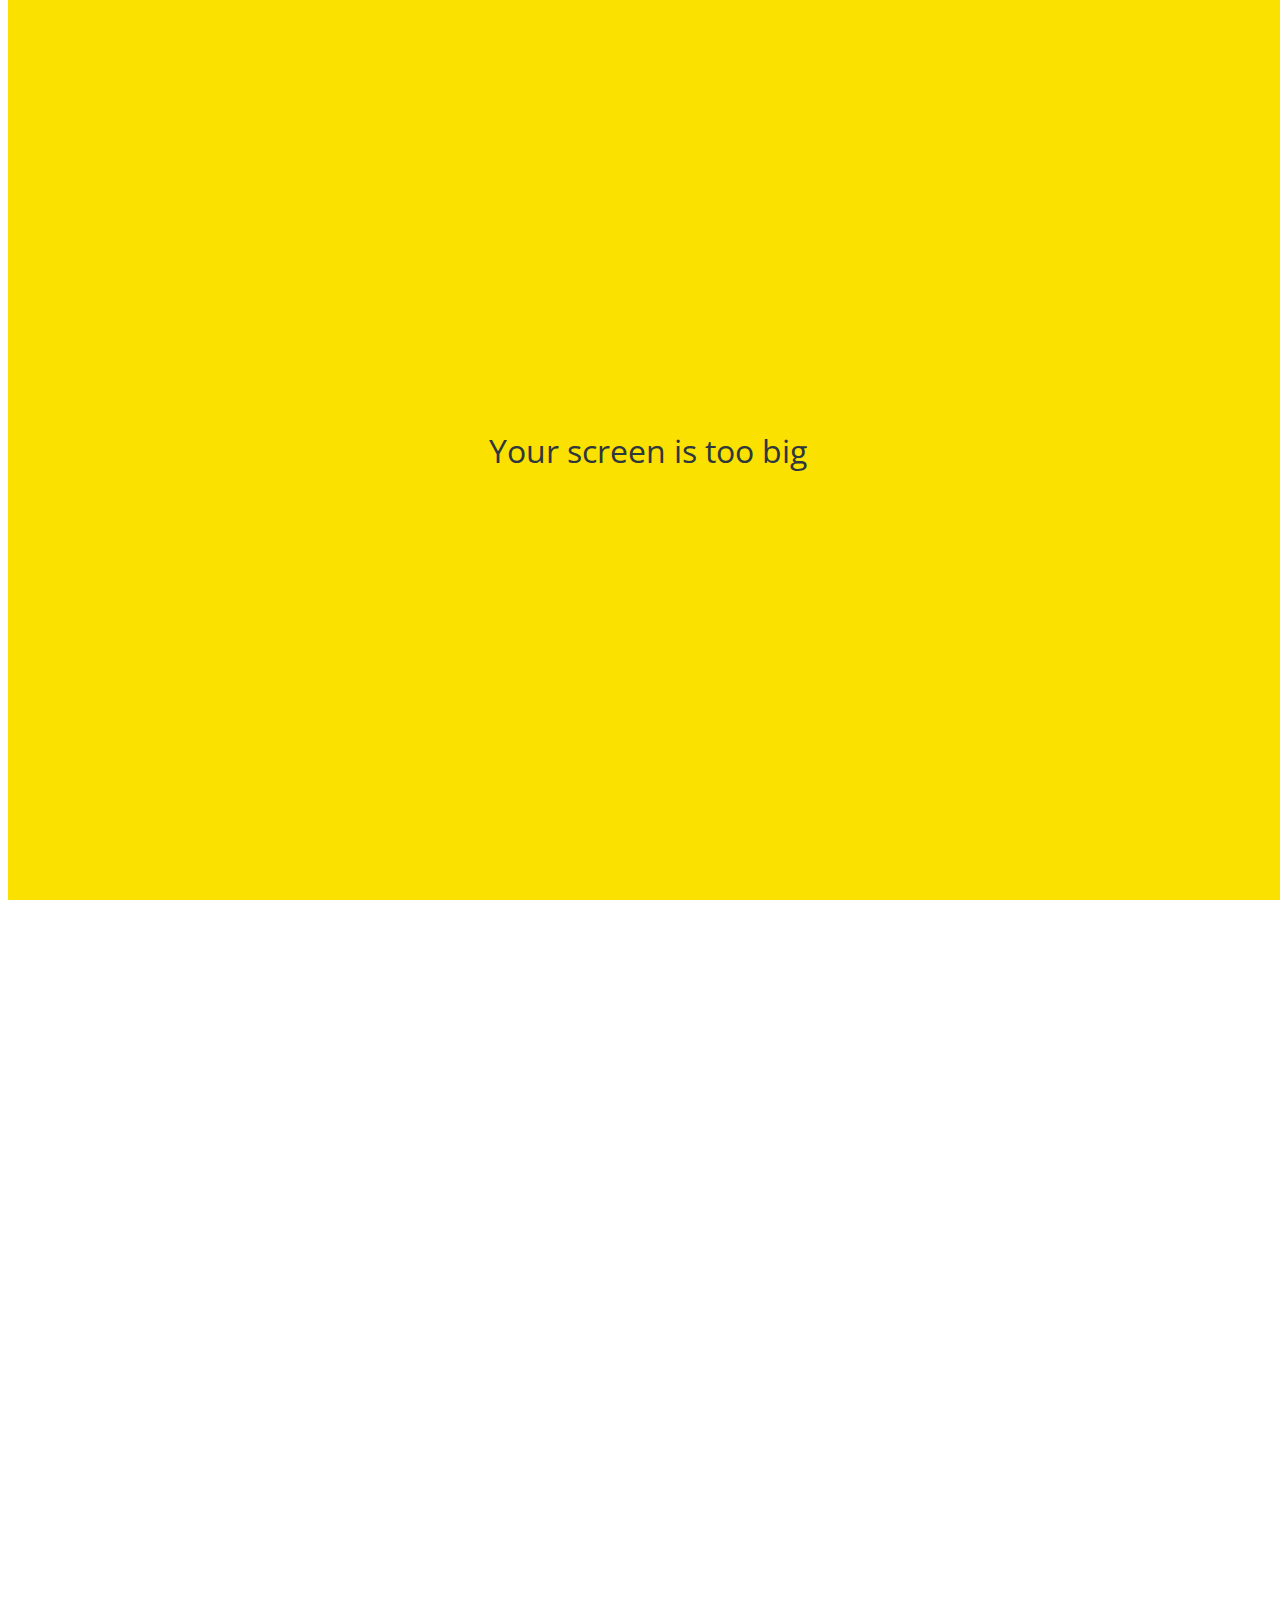
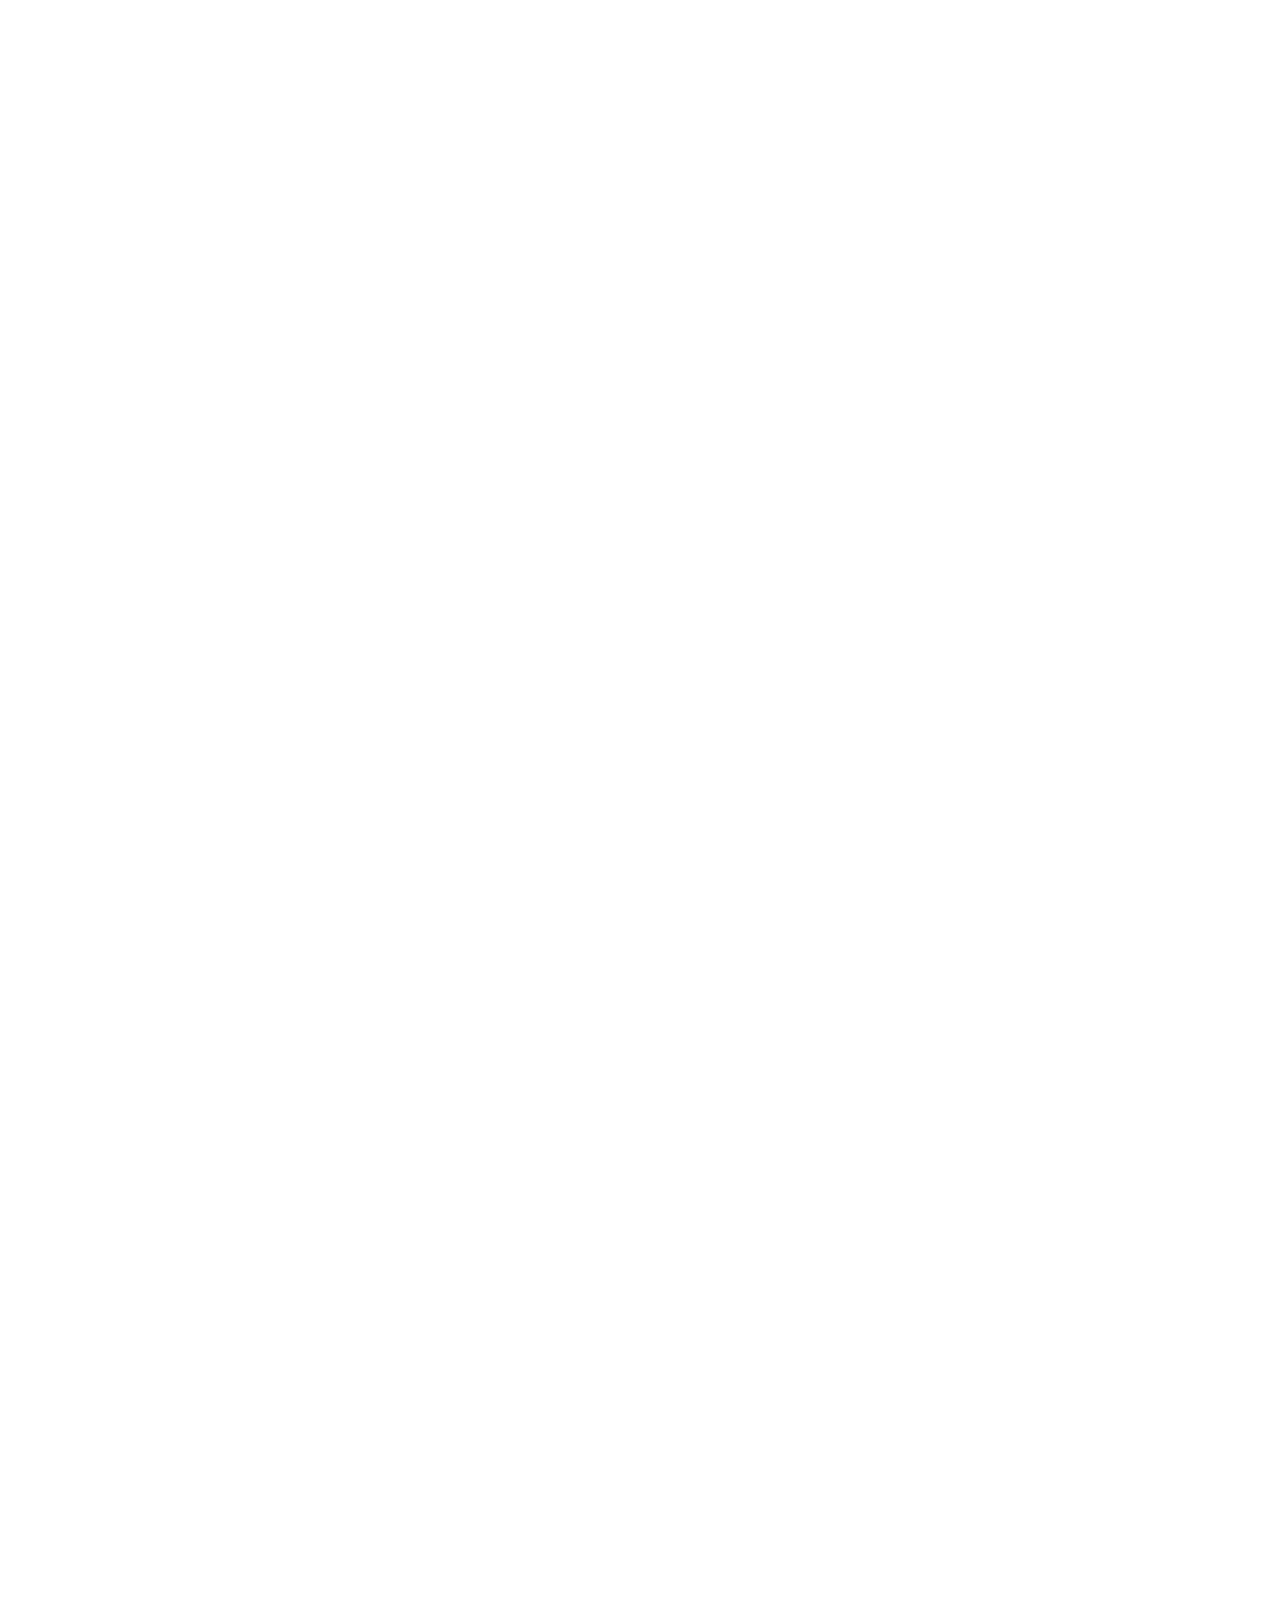
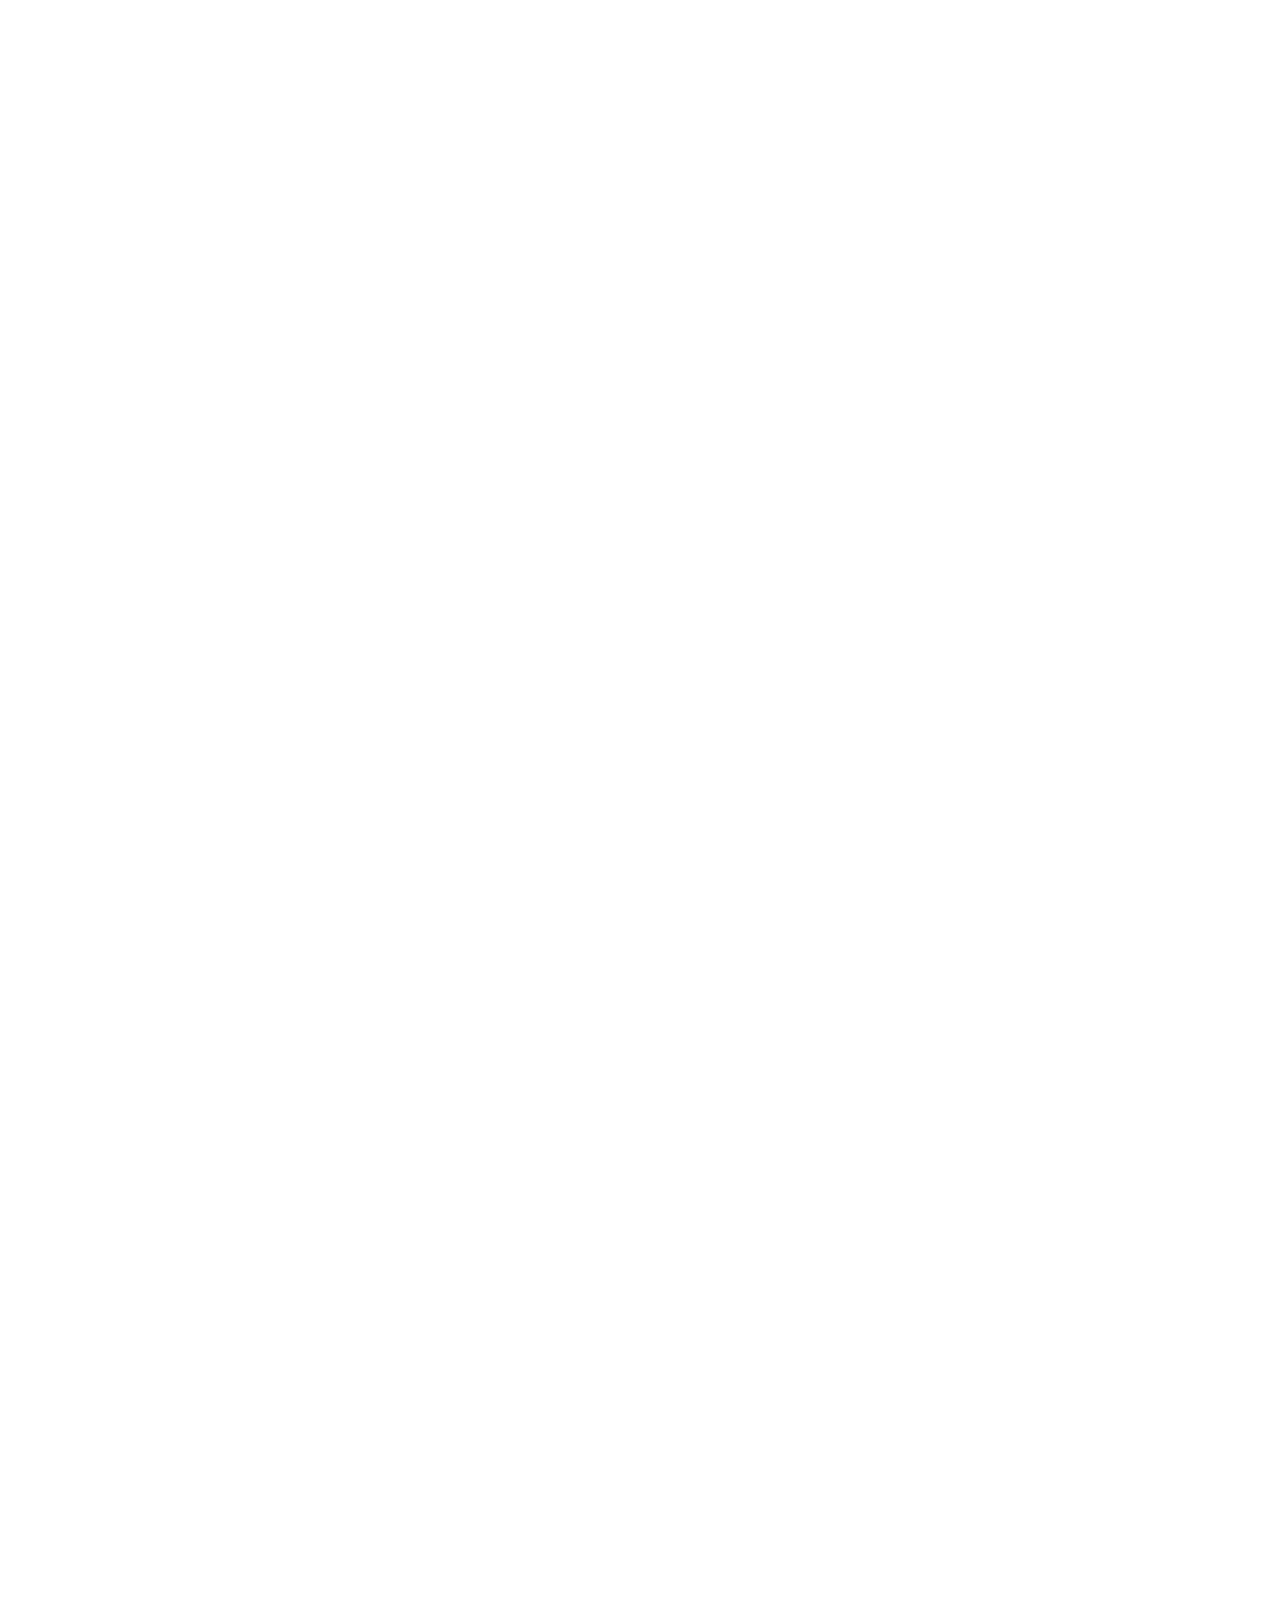
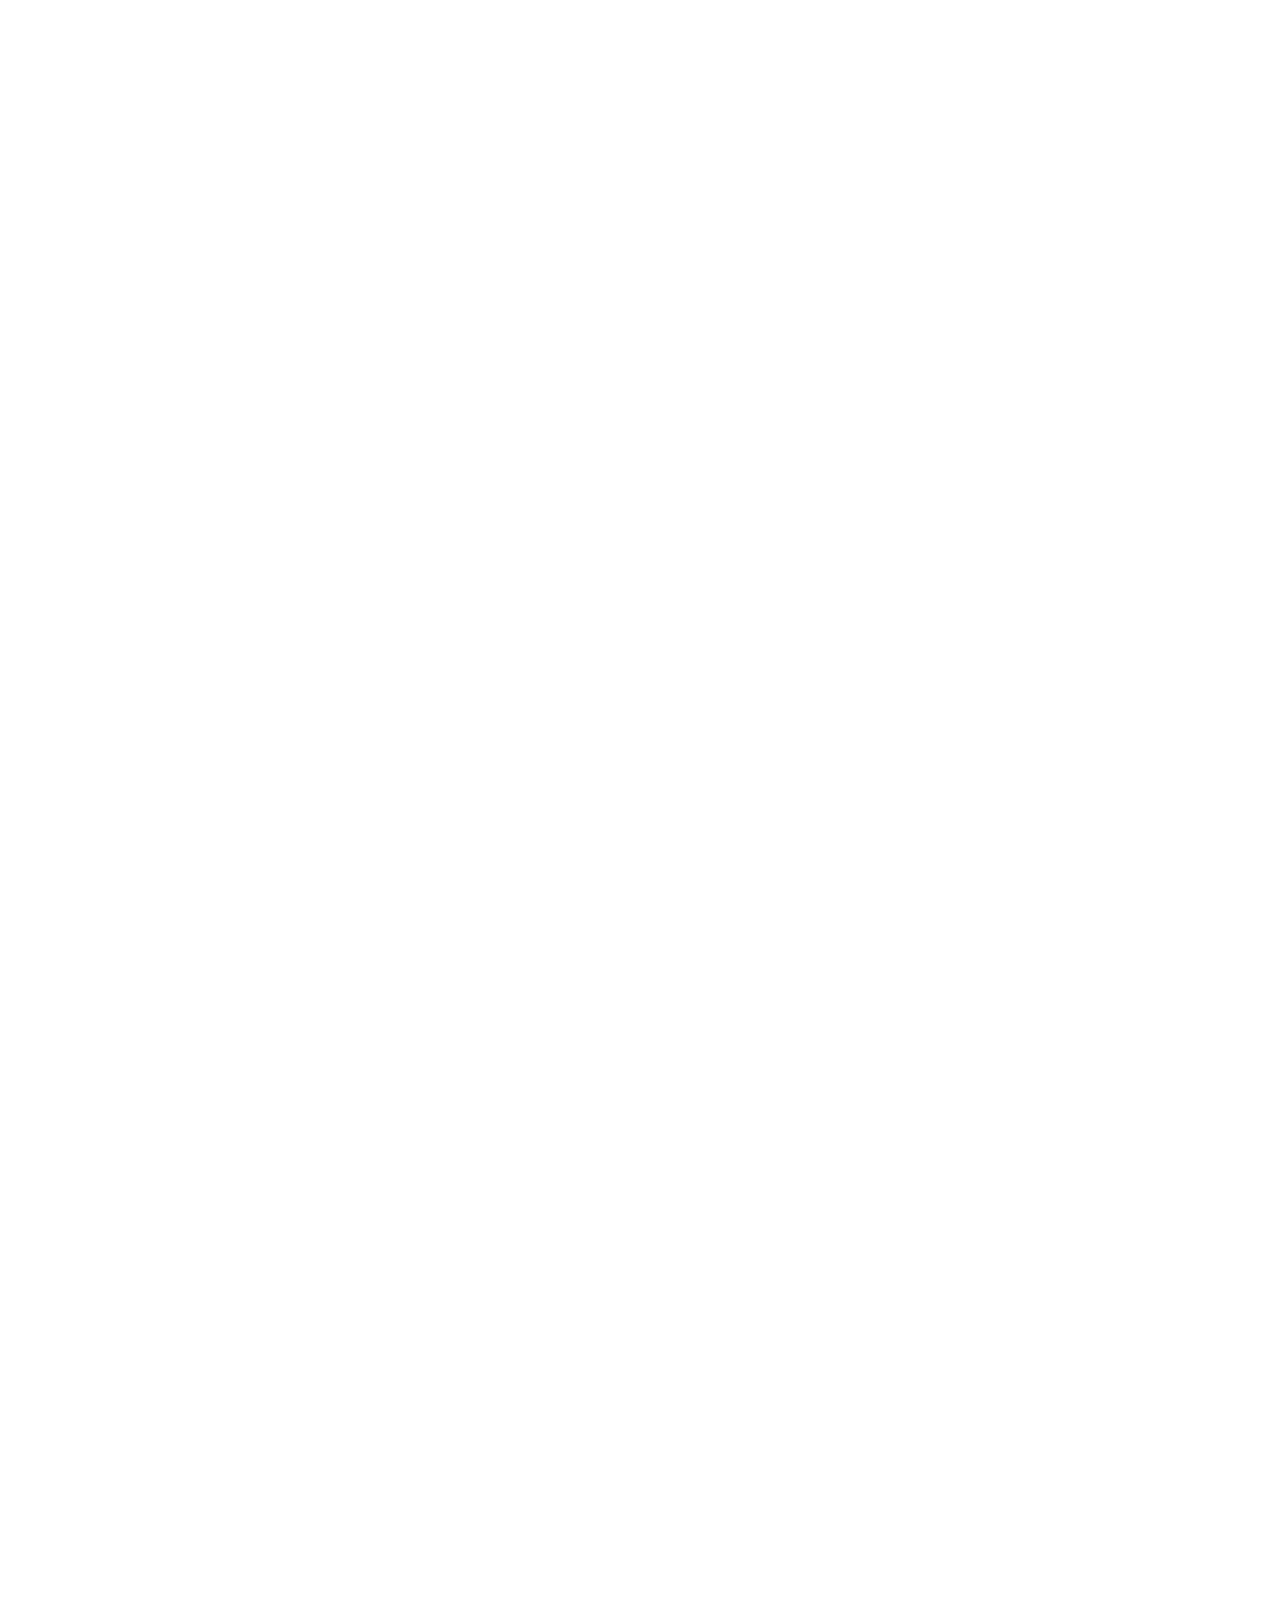
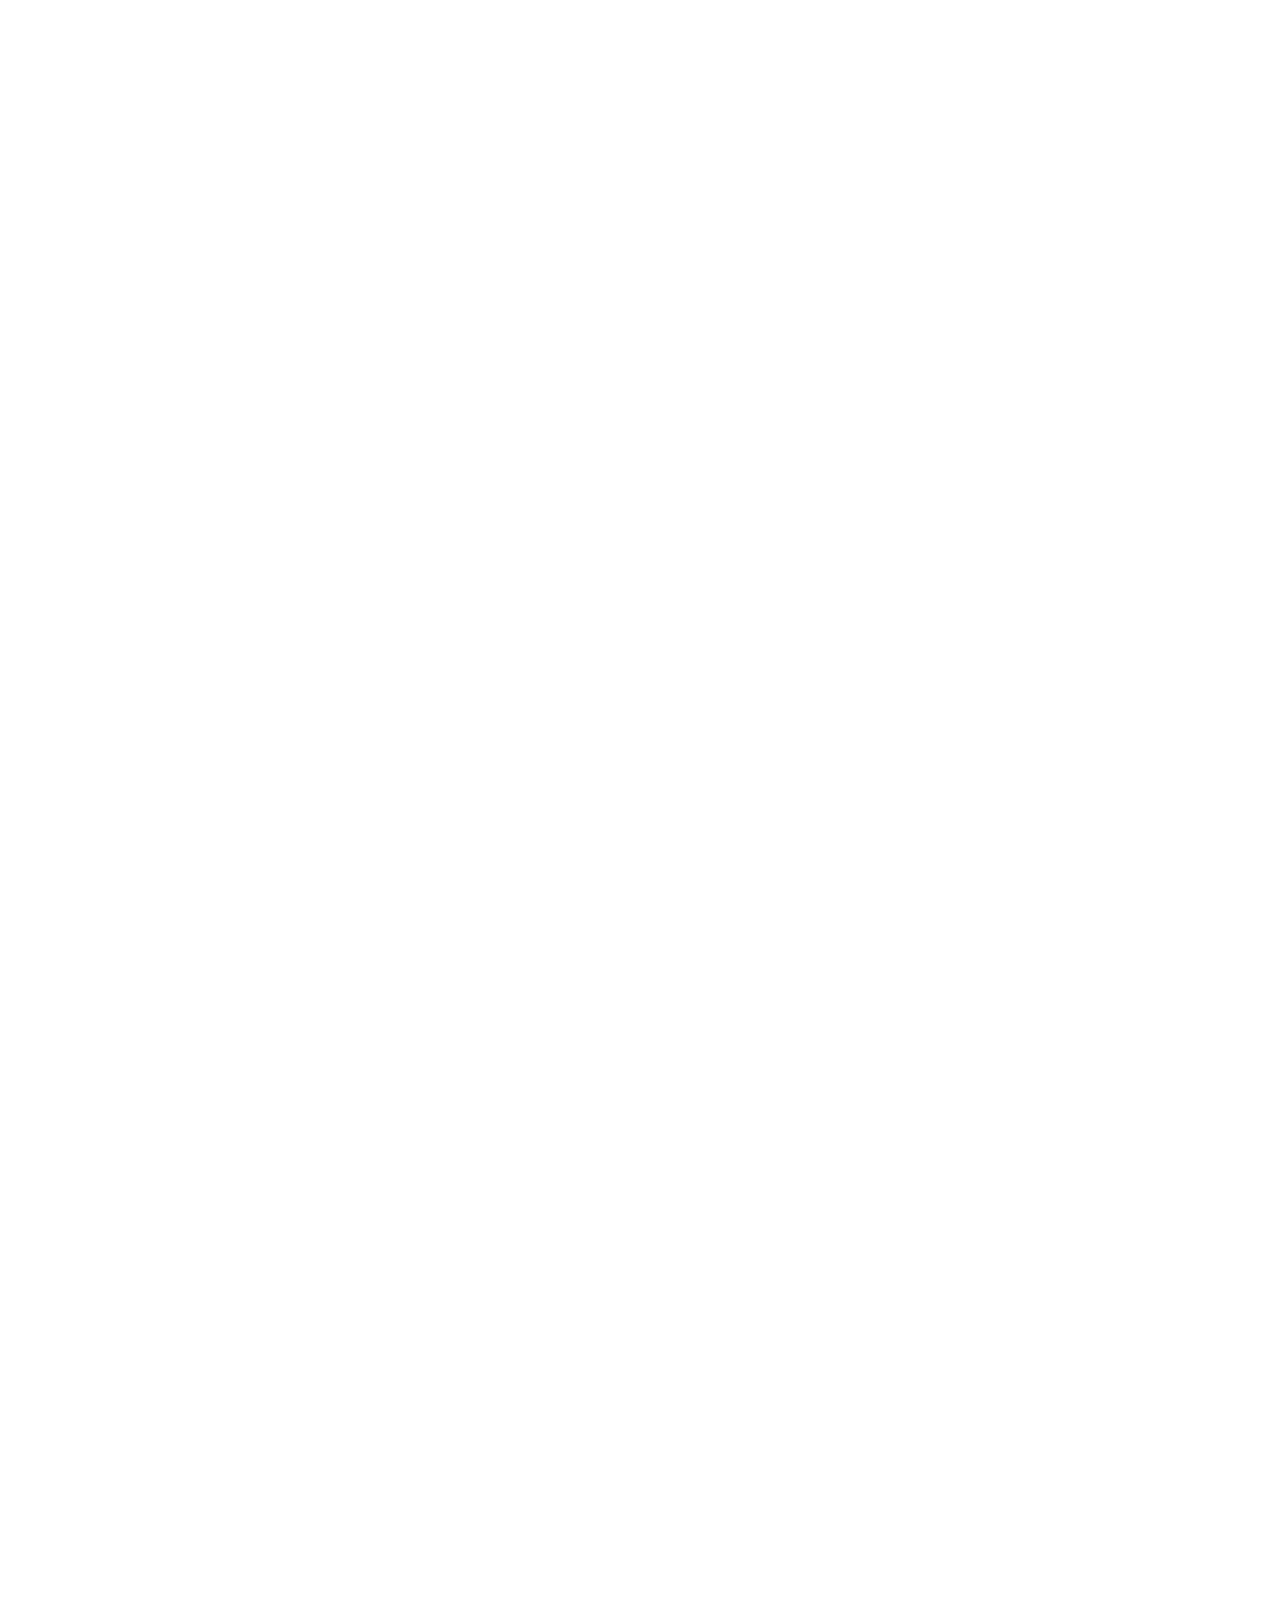
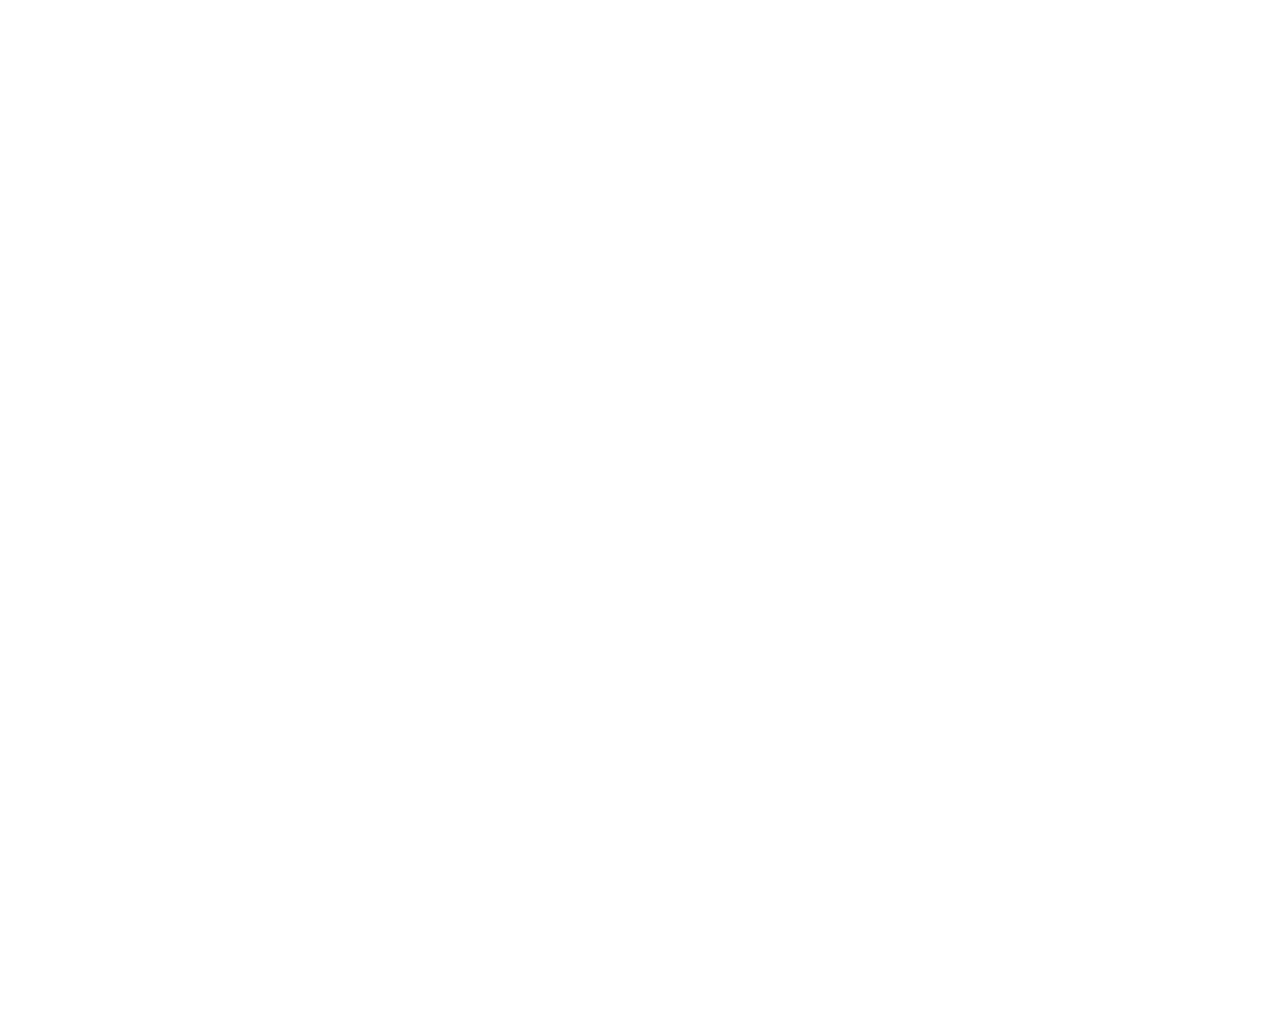
==== find.html @ d206e717 "find화면" ====
<!DOCTYPE html>
<html lang="en">
<head>
    <link rel="stylesheet" href="css/styles.css">
    <meta charset="UTF-8">
    <meta http-equiv="X-UA-Compatible" content="IE=edge">
    <meta name="viewport" content="width=device-width, initial-scale=1.0">
    <title>Find - Kokoa Talk</title>
</head>
<body>
    <div class="status-bar">
        <div class="status-bar__column">
            <span>No Service</span>
            <i class="fas fa-wifi"></i><!-- To Do: Wifi Icon -->
        </div>
        <div class="status-bar__column">
            <span>18:43</span>
        </div>
        <div class="status-bar__column">
            <span>110%</span>
            <i class="fas fa-battery-full fa-lg"></i><!-- Battery Icon -->
            <i class="fas fa-bolt"></i><!-- Lightning Icon -->
        </div>
    </div>

    <header class="screen-header">
        <h1 class="screen-header__title">Find</h1>
        <div class="screen-header__icons">
            <span><i class="fas fa-search fa-lg"></i></span>
            <span><div class="point"></div><i class="fas fa-cog fa-lg"></i></span>
        </div>
    </header>


    <main class="main-screen">
        <div class="icon-row">
            <div class="icon-row__icon">
                <i class="fas fa-qrcode"></i>
                <span>QR Code</span>
            </div>
            <div class="icon-row__icon">
                <i class="far fa-address-book"></i>
                <span>Add by Contacts</span>
            </div>
            <div class="icon-row__icon">
                <i class="fas fa-fingerprint"></i>
                <span>Add by ID</span>
            </div>
            <div class="icon-row__icon">
                <i class="far fa-envelope"></i>
                <span>Invite</span>
            </div>
        </div>
        <div class="recommended-friends">
            <h6 class="recommended-friends__title">Recommended Friends</h6>
            <span>You have no recommended friends.</span>
        </div>
        <div class="open-chat">
            <div class="open-chat__header">
                <h4>Open Chat</h4>
                <span> Go to Openchat Home</span>
                <i class="fas fa-chevron-right fa-xs"></i>
            </div>
            <div class="open-post">
                <div class="open-post__column">
                    <h5 class="oopen-post__title">#BTS</h5>
                    <h6 class="open-post__hashtags">#bts#army#friends</h6>
                    <div class="open-post__members">
                        <img src="https://avatars.githubusercontent.com/u/3612017?v=4" />
                        <span class="open-post__member-count">802 members</span>
                        <div class="divider"></div>
                        <span class="open-post__member-status">Active</span>
                    </div>
                </div>
                <div class="open-post__column">
                    <div class="open-post__photo">
                        <img src="https://avatars.githubusercontent.com/u/3612017?v=4" />
                        <div class="open-post__heart-count">
                            <i class="fas fa-heart fa-xs"></i>
                            <span>326</span>
                        </div>
                    </div>
                </div>
            </div>
        </div>
    </main>

    <nav class="nav">
        <ul class="nav__list">
            <li class="nav__btn">
                <a class="nav__link" href="friends.html"><i class="far fa-user fa-2x"></i></a>
            </li>
            <li class="nav__btn">
                <a class="nav__link" href="chats.html">
                    <span class="nav__notification badge">1</span>
                    <i class="far fa-comment fa-2x"></i>
                </a>
            </li>
            <li class="nav__btn">
                <a class="nav__link" href="find.html">
                    <i class="fas fa-search fa-2x"></i>
                </a>
            </li>
            <li class="nav__btn">
                <a class="nav__link" href="more.html">
                    <span class="nav__update"></span>
                    <i class="fas fa-ellipsis-h fa-2x"></i>
                </a>
            </li>
        </ul>
    </nav>

    <div id="no-mobile">
        <span>Your screen is too big</span>
    </div>
    
    <script
      src="https://kit.fontawesome.com/6478f529f2.js"
      crossorigin="anonymous"
    ></script>
</body>
</html>
---- css/styles.css ----
@import url("https://fonts.googleapis.com/css2?family=Open+Sans:wght@400;600&display=swap");
@import "reset.css";
@import "variables.css";

/* Components */
@import "components/status-bar.css";
@import "components/nav-bar.css";
@import "components/screen-header.css";
@import "components/user-component.css";
@import "components/badge.css";
@import "components/point.css";
@import "components/icon-row.css";
@import "components/alt-screen-header.css";
@import "components/no-mobile.css";

/* Screens */
@import "screens/login.css";
@import "screens/friends.css";
@import "screens/find.css";
@import "screens/more.css";
@import "screens/settings.css";
@import "screens/chat.css";

body {
  color: #2e363e;
  font-family: "Open Sans", sans-serif;
  height: 1000vh;
}

.main-screen {
  padding: 0px var(--horizontal-space);
}
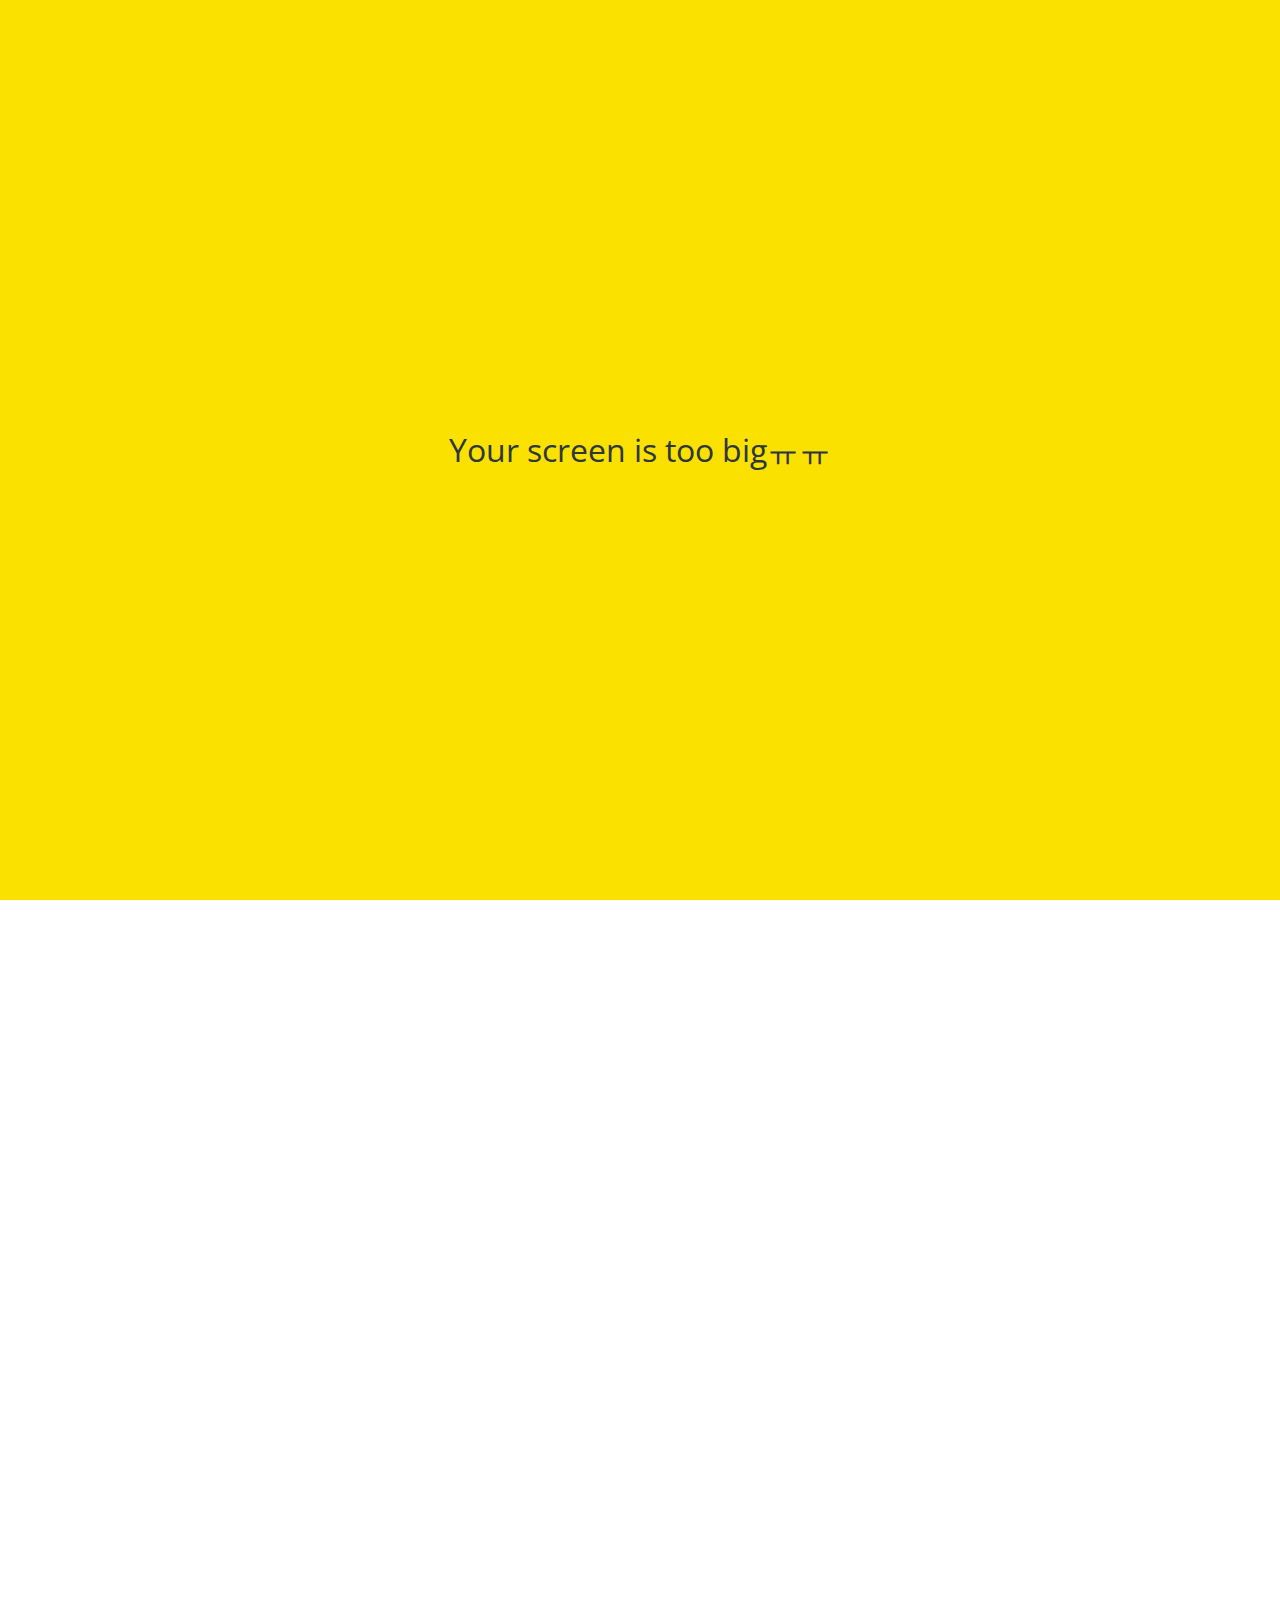
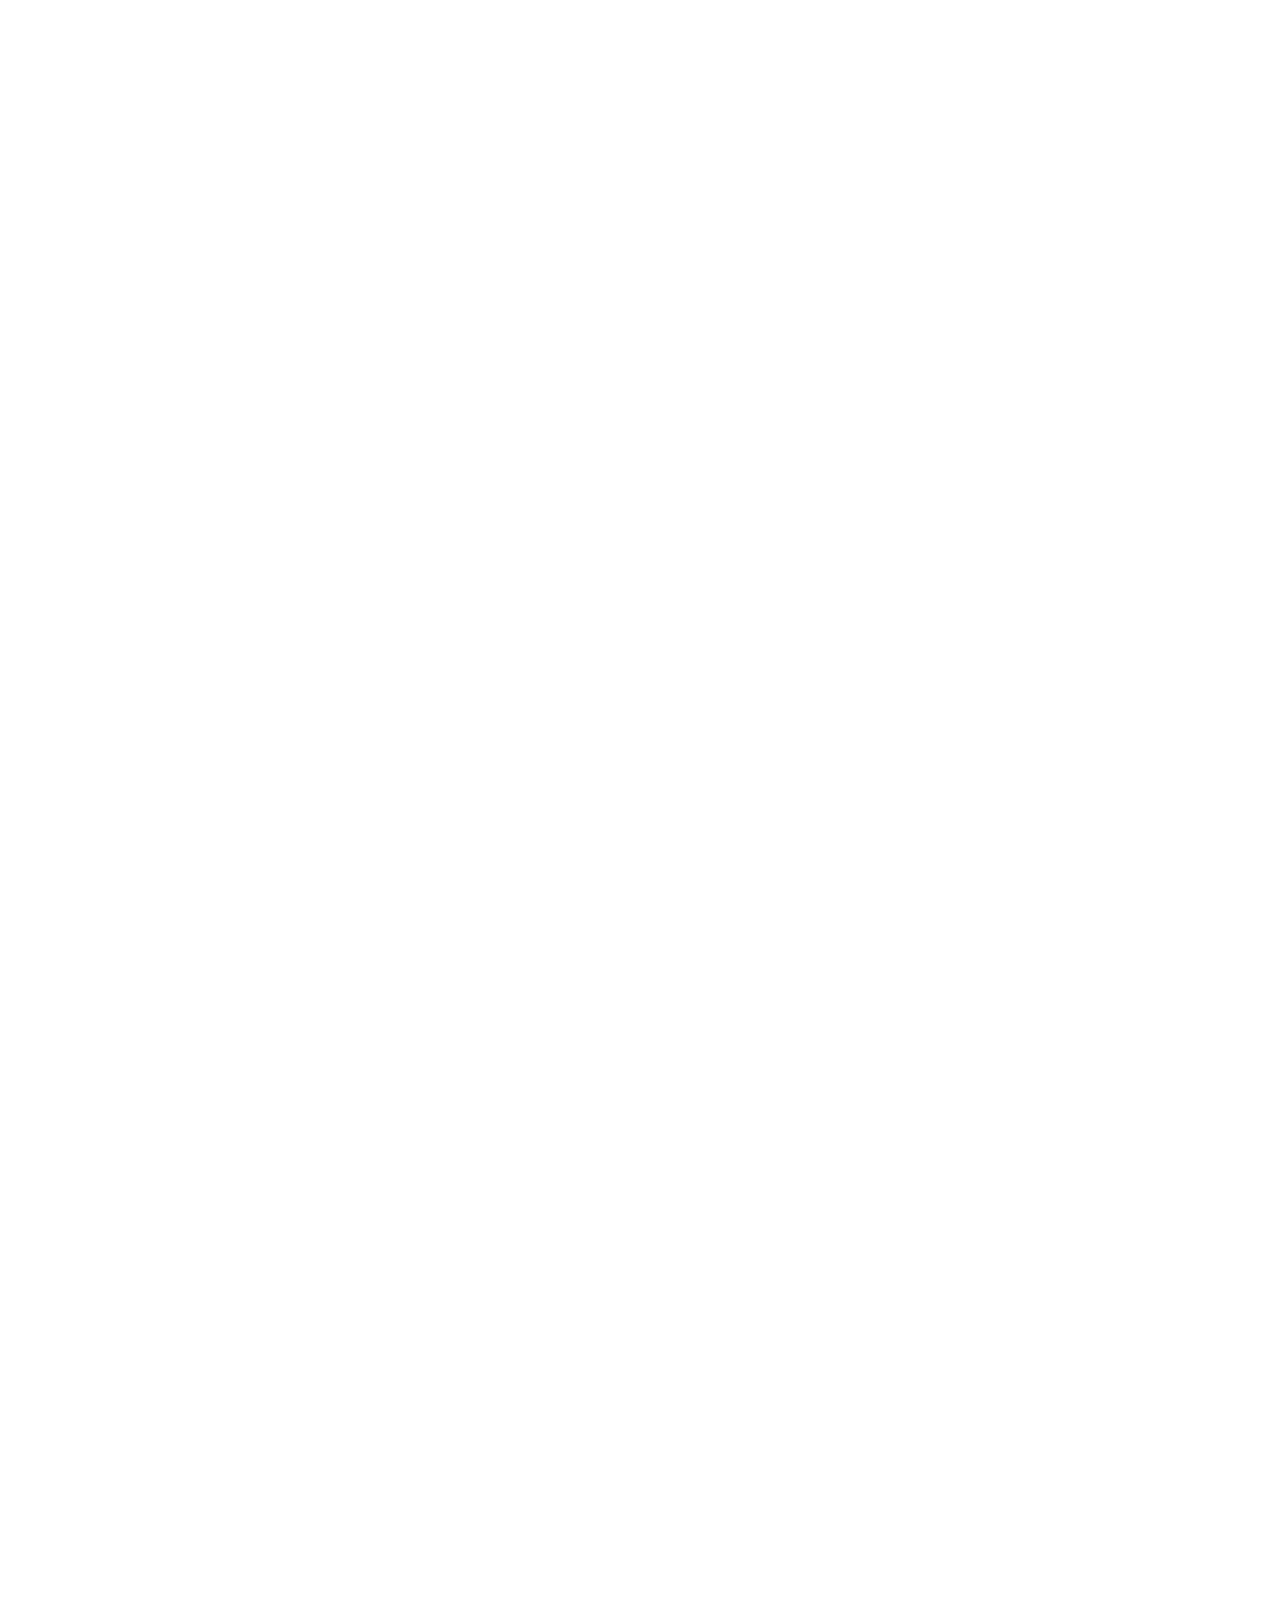
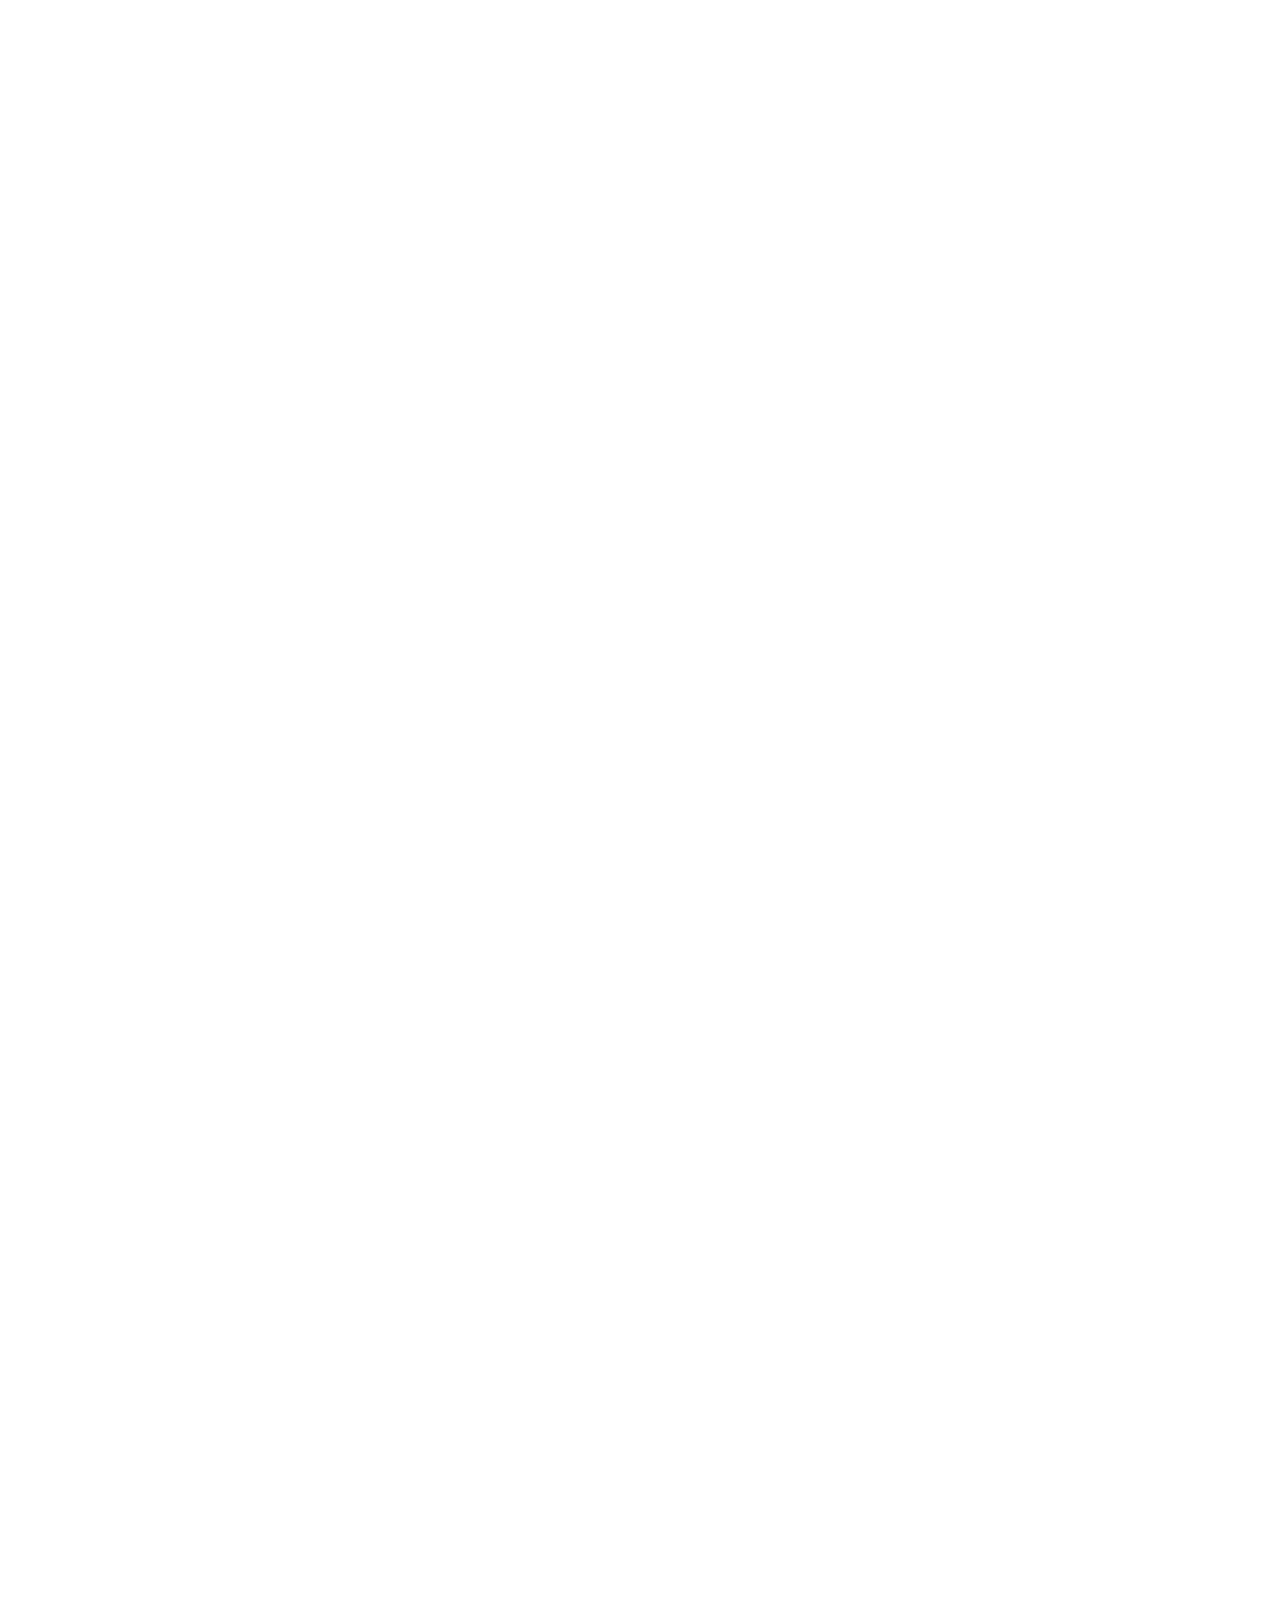
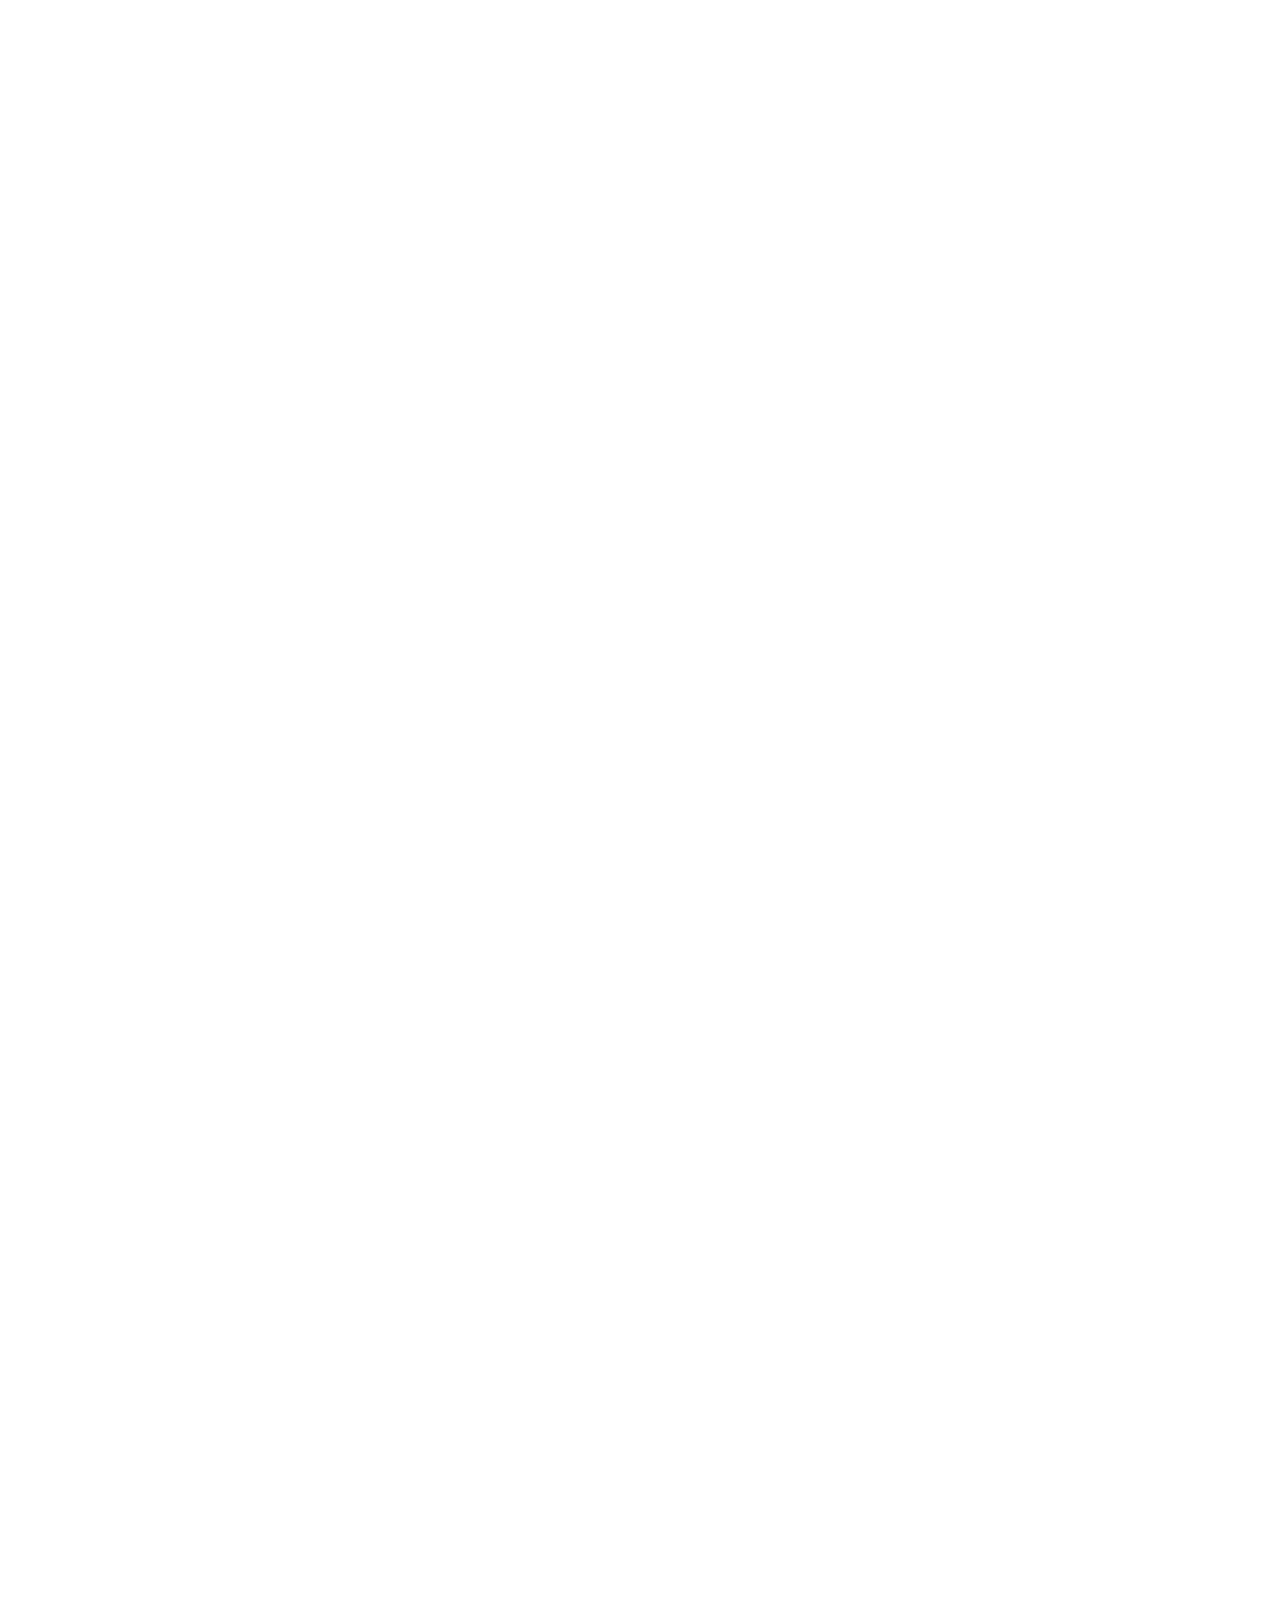
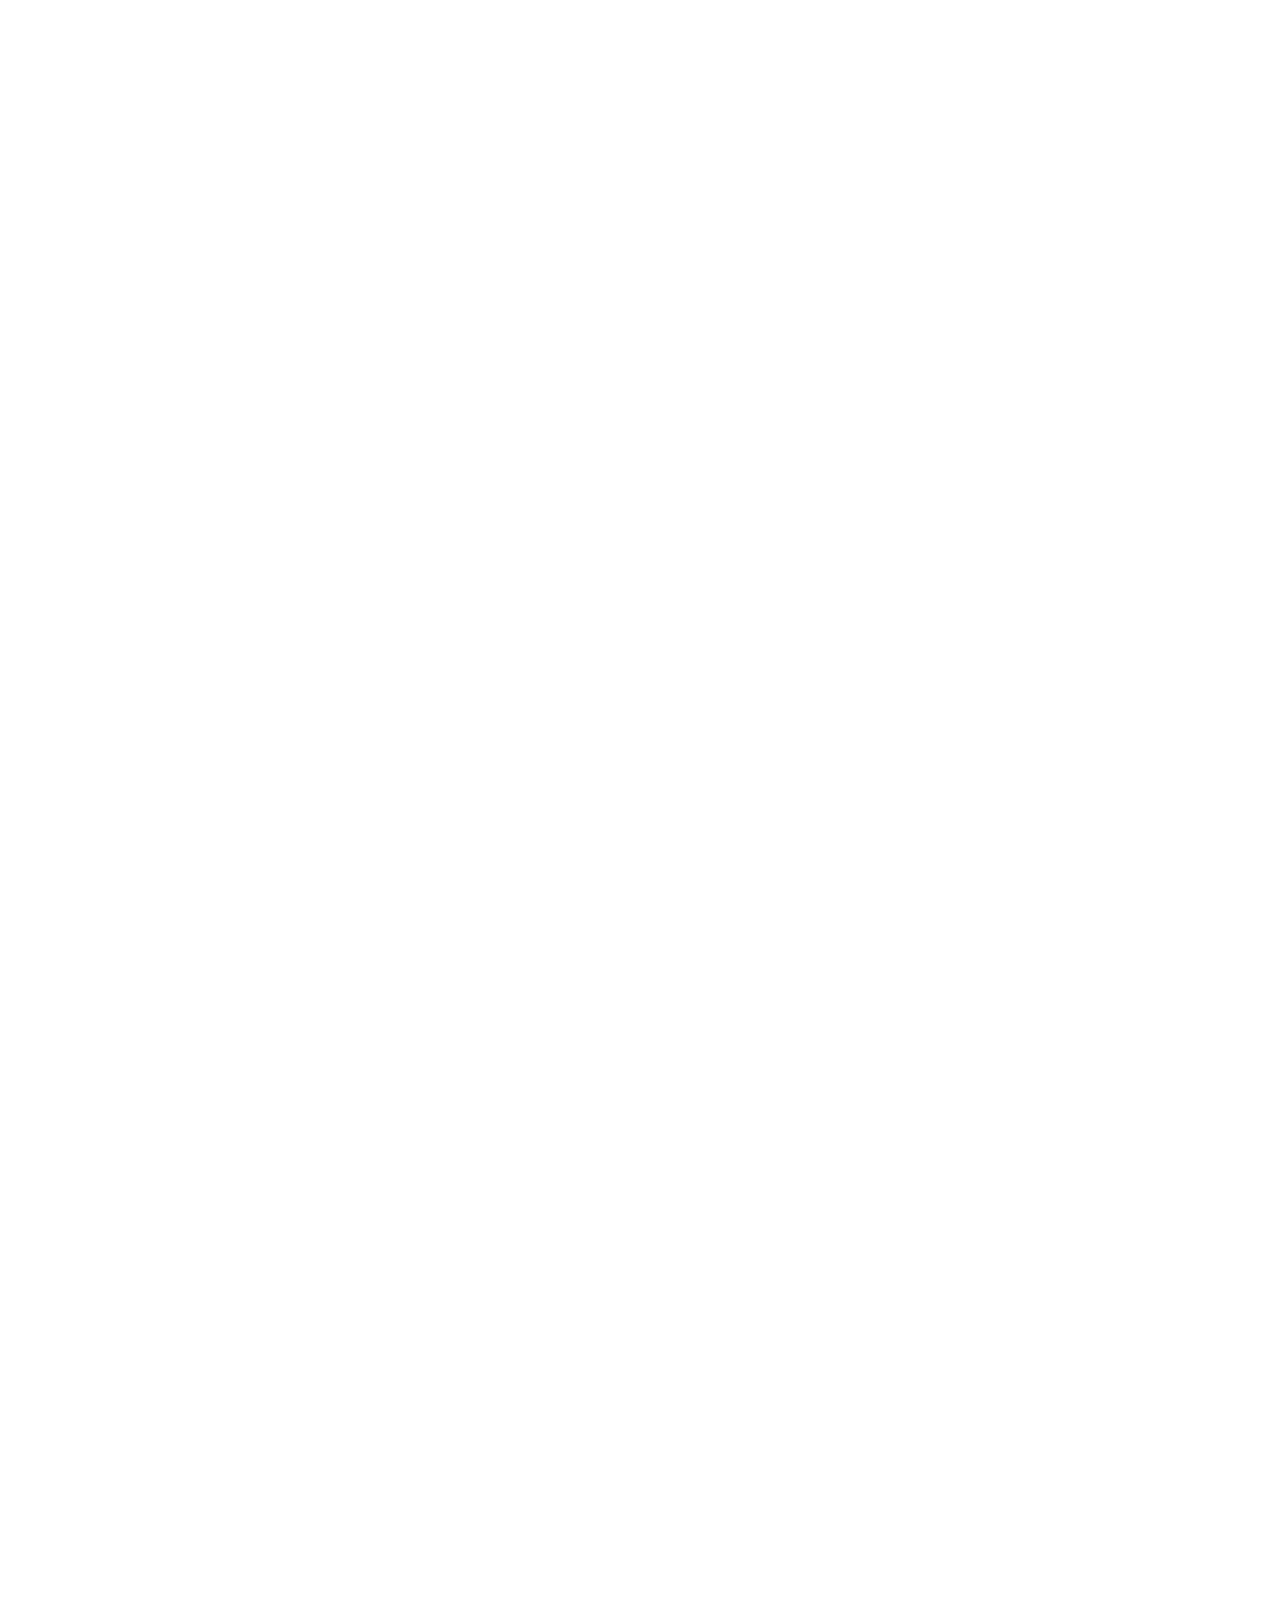
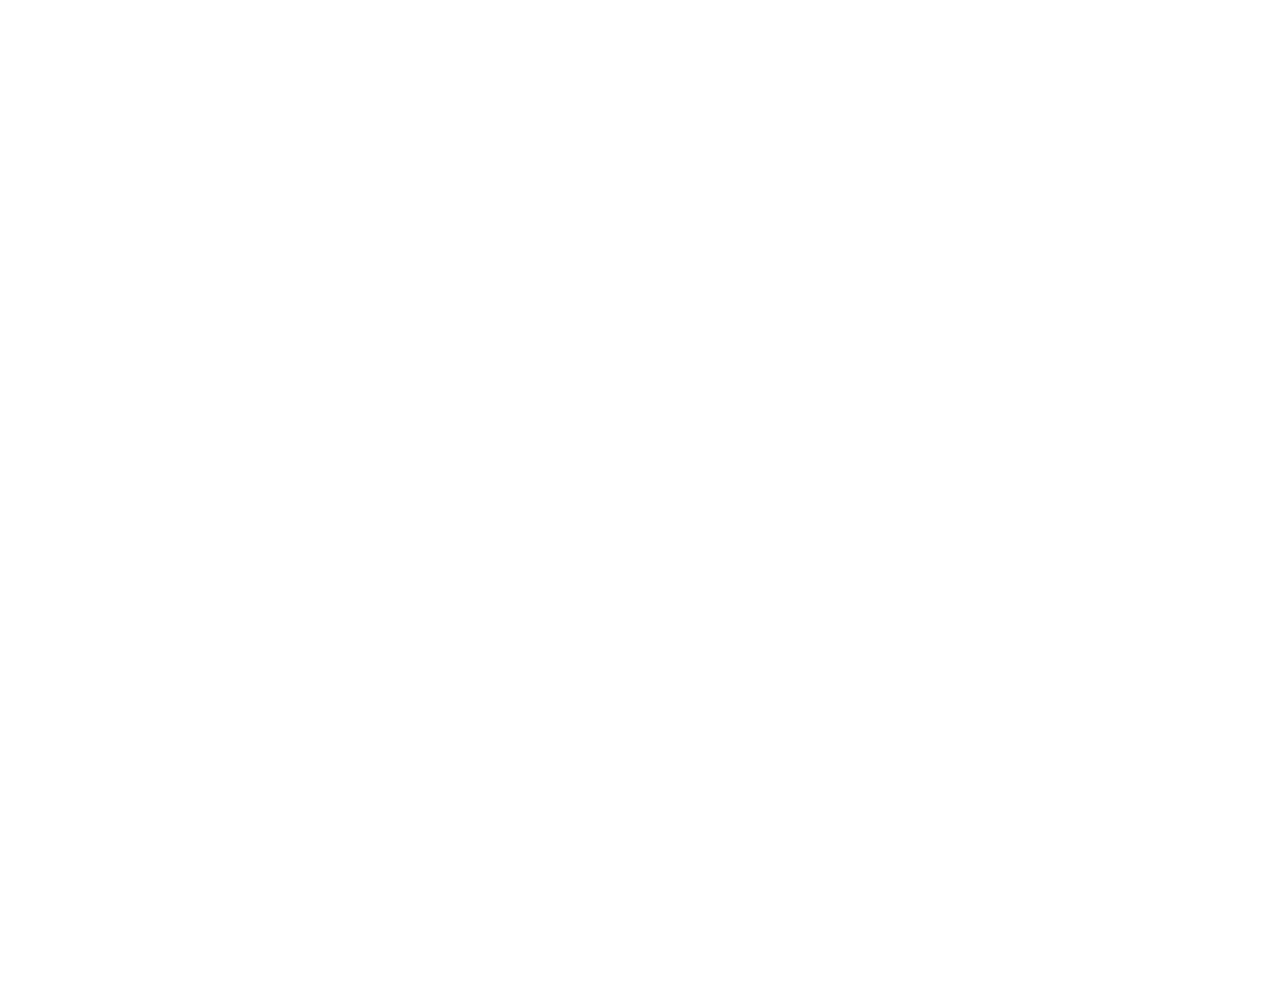
==== commit 4a3bba9b: "수정" ====
--- a/find.html
+++ b/find.html
@@ -111,7 +111,7 @@
     </nav>
 
     <div id="no-mobile">
-        <span>Your screen is too big</span>
+        <span>Your screen is too bigㅠㅠ</span>
     </div>
     
     <script
